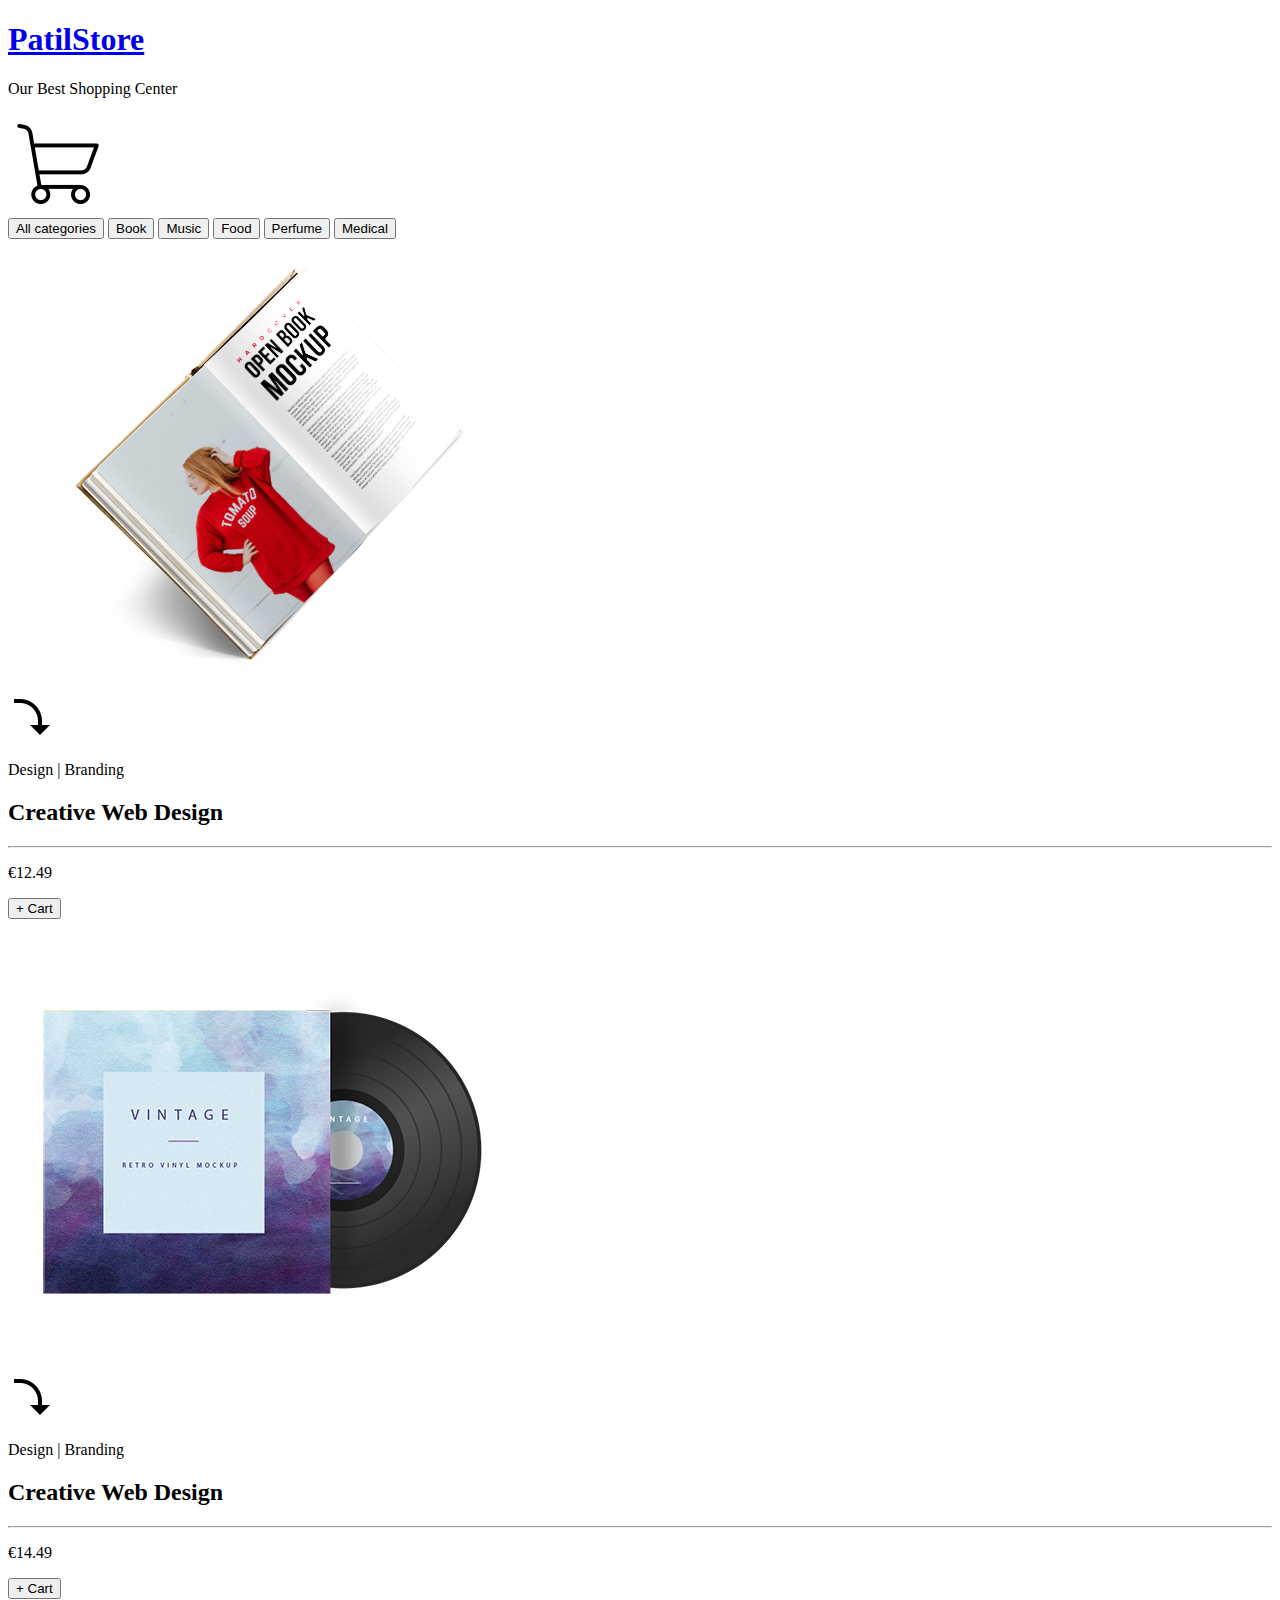
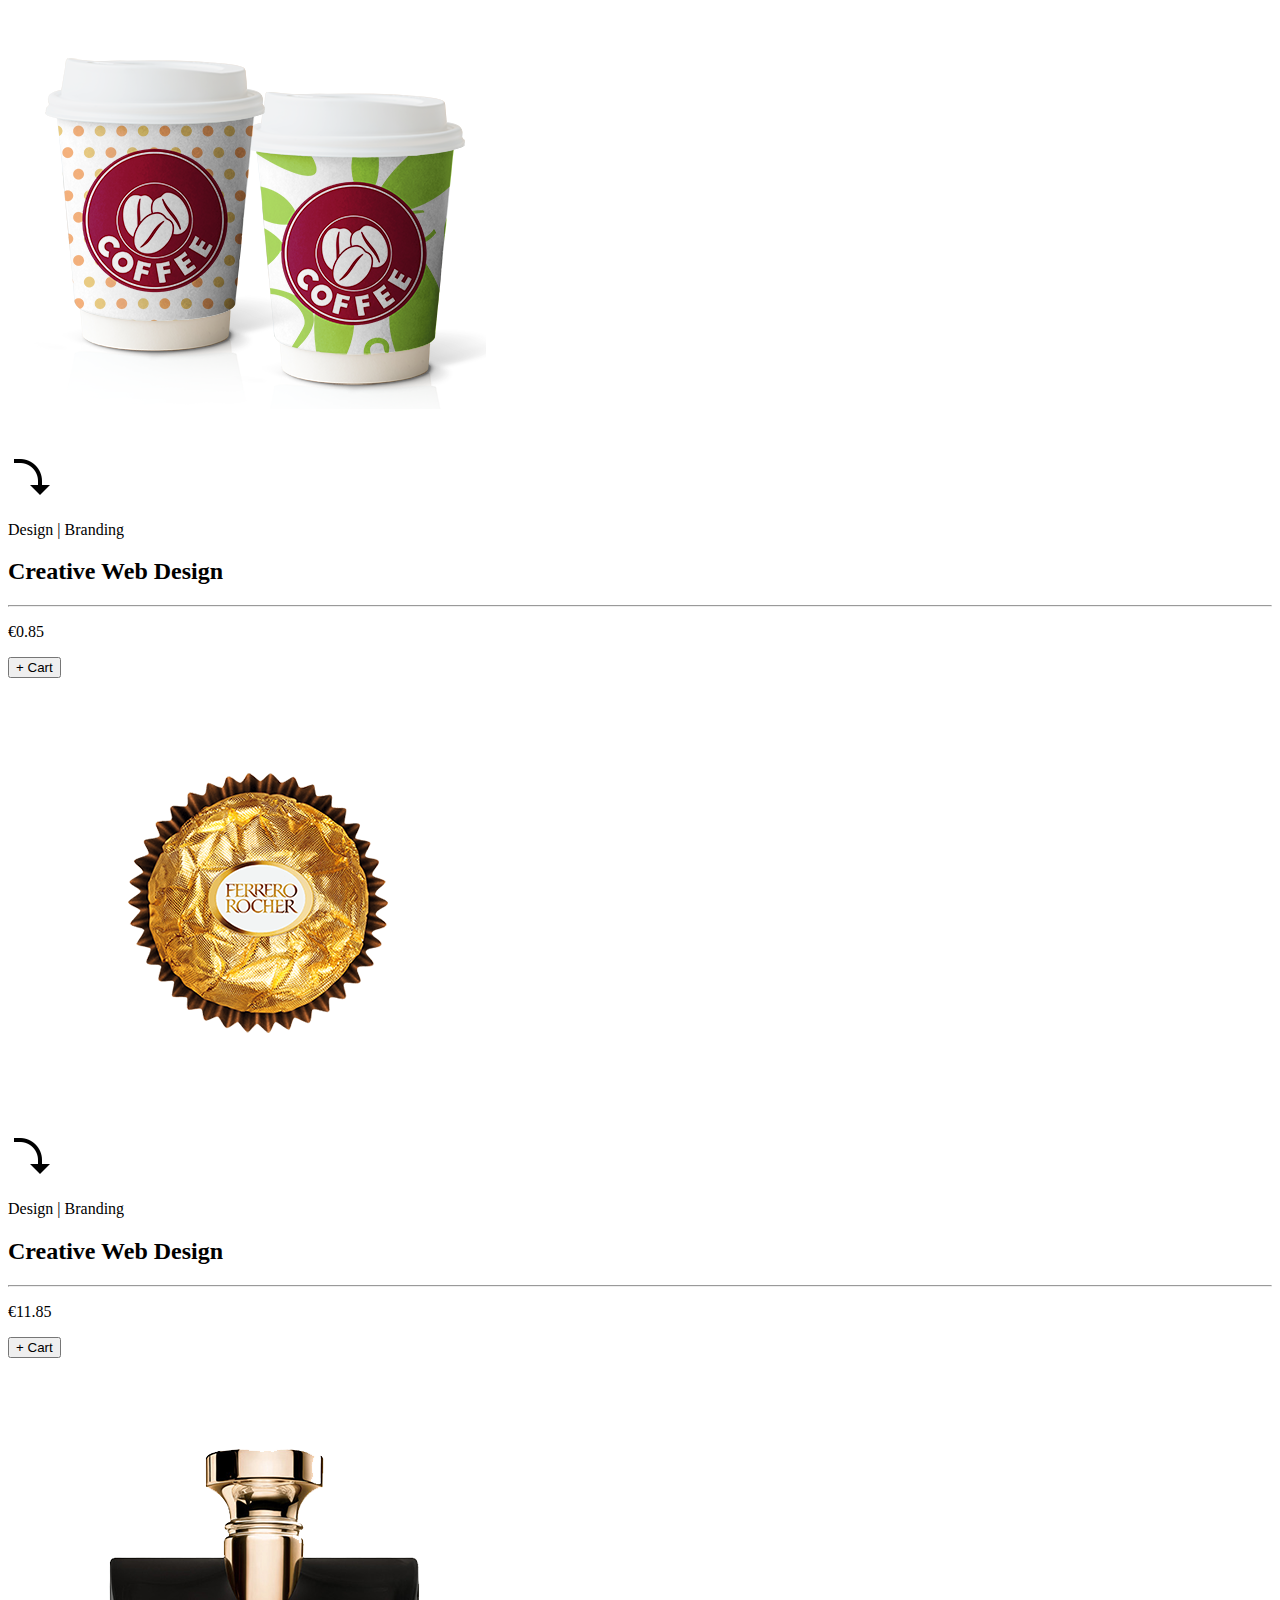
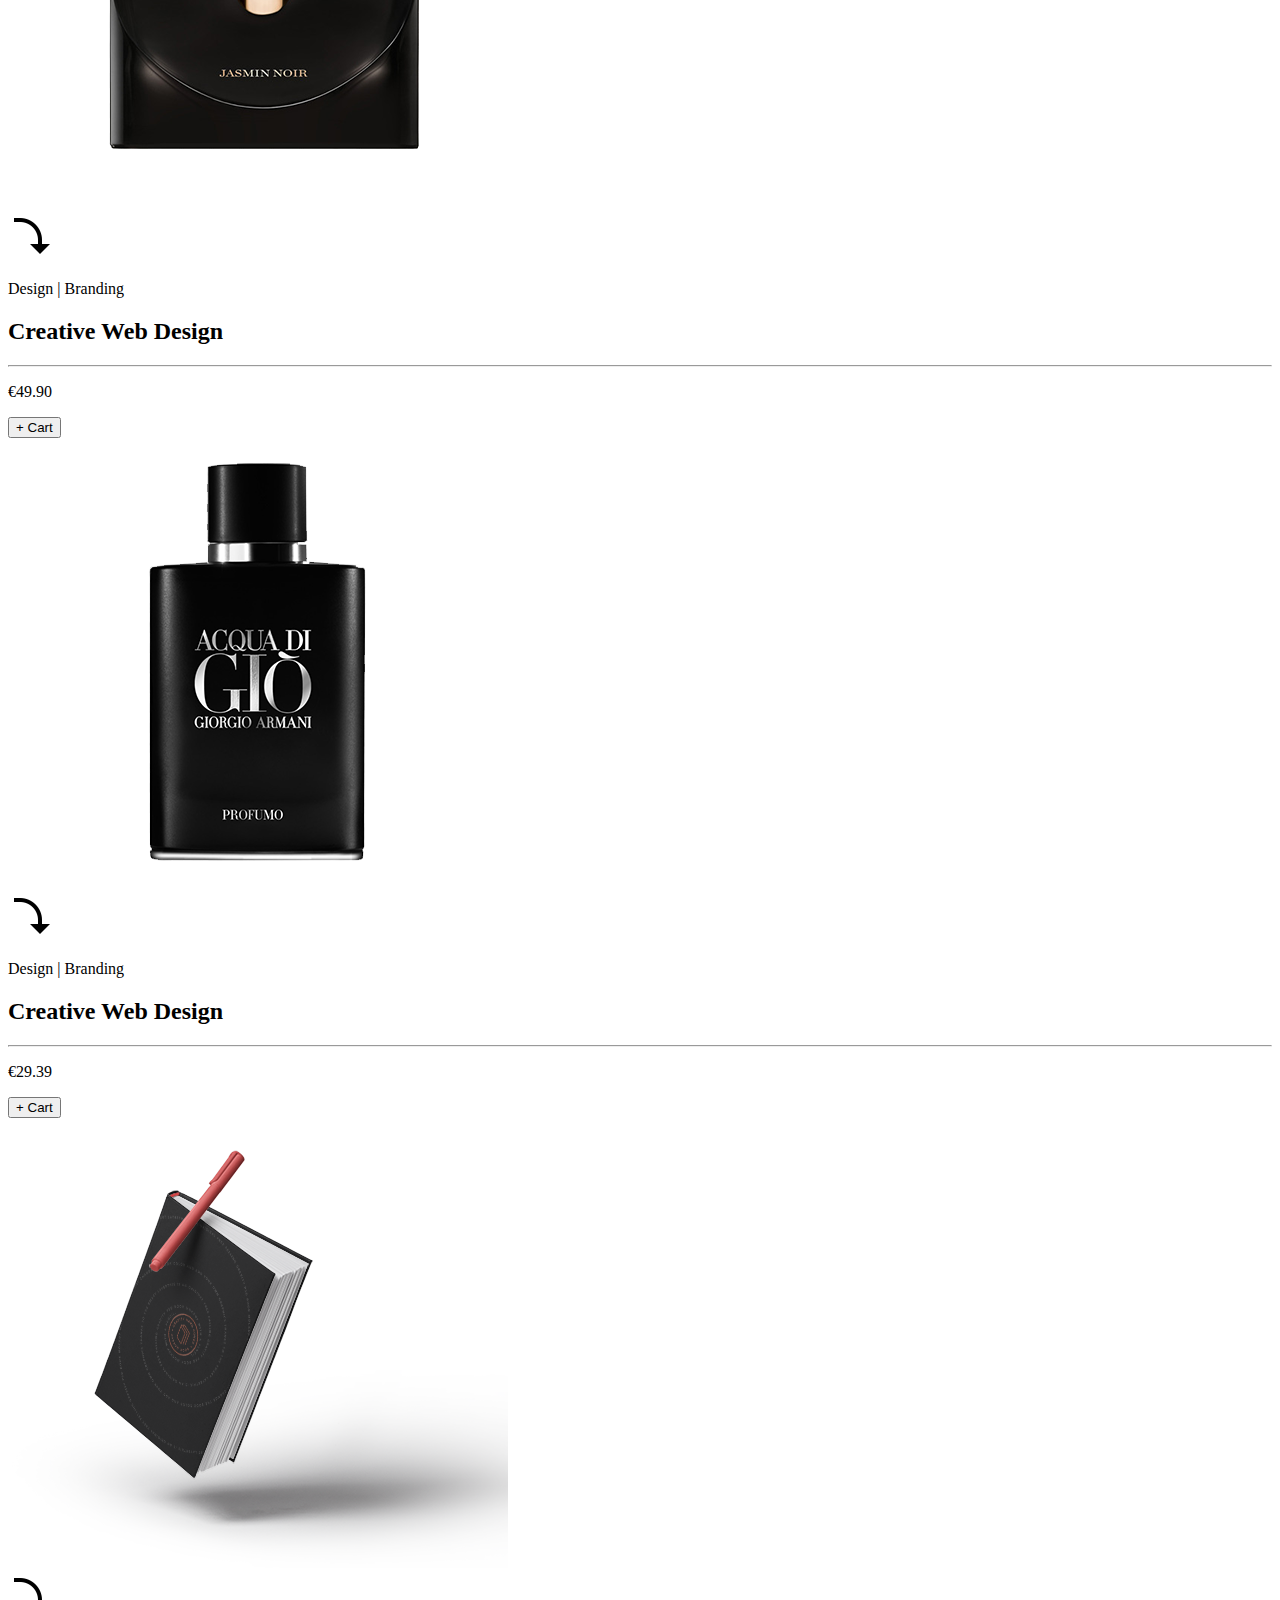
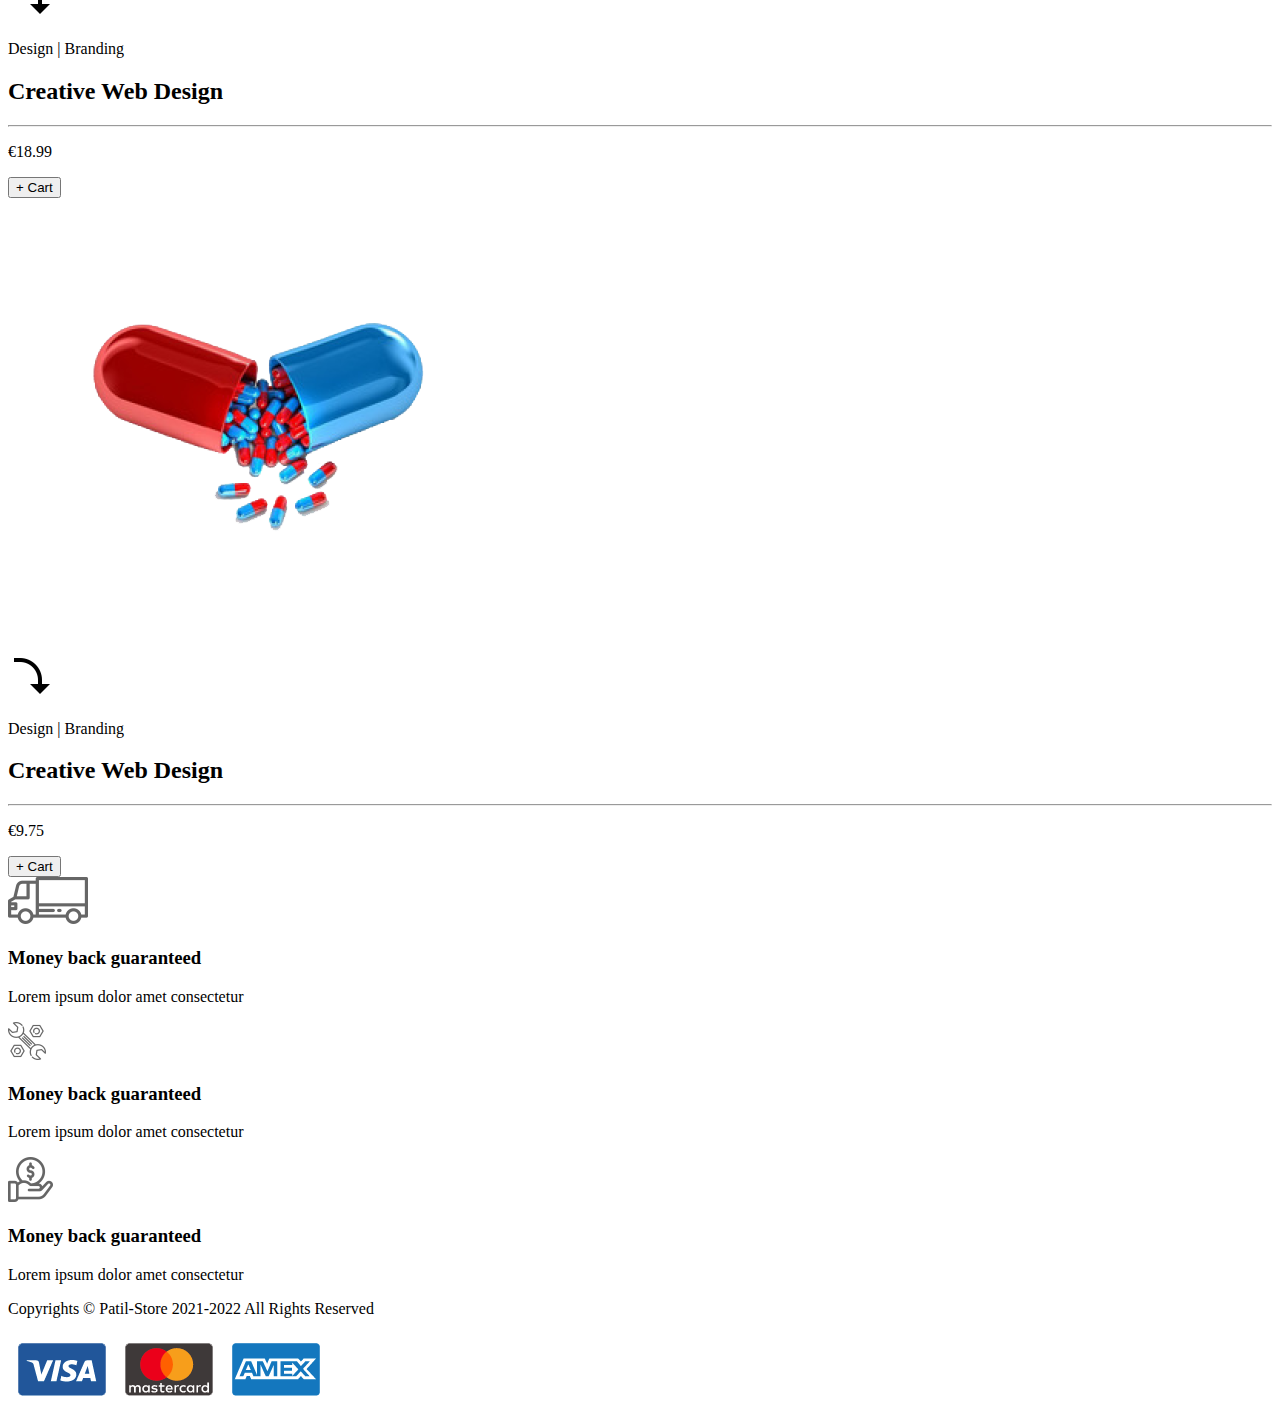
==== index.html @ fcc0fd9f "update" ====
<!DOCTYPE html>
<html lang="en">
  <head>
    
    <title>Patil-Store</title>
    <meta charset="UTF-8" />
    <meta http-equiv="X-UA-Compatible" content="IE=edge" />
    <meta name="viewport" content="width=device-width, initial-scale=1.0" />
    <meta name="theme-color" content="#f8f8f8" />

    
    <link rel="icon" href="images/icon.png" />

    
    <link
      href="https://fonts.googleapis.com/css?family=Poppins:100,200,300,400,500,600,700,800,900"
      rel="stylesheet"
    />
    <link
      href="https://fonts.googleapis.com/css?family=Roboto:100,300,400,500,700,900&amp;subset=cyrillic"
      rel="stylesheet"
    />

    
    <link rel="stylesheet" href="css/reset.css" />
    <link rel="stylesheet" href="css/layout.css" />
    <link rel="stylesheet" href="css/style.css" />
  </head>
  <body>
    
    <div id="loadingDiv">
      <div class="loader"></div>
    </div>
    

    
    <div id="cursor"></div>

    <div class="container">
      
      <nav>
        <div class="row">
          <div class="col-6">
            <div class="navbar-left">
              <h1>
                <a href="#">Patil<span>Store</span></a>
              </h1>
              <p class="navbar-p">Our Best Shopping Center</p>
            </div>
          </div>
          <div class="col-6">
            <div class="navbar-right">
              <a href="javascript:void(0);">
                <img
                  src="images/shopping-cart.png"
                  alt="shopping cart"
                  class="shopping-cart-img"
                />
              </a>
            </div>
          </div>
        </div>
      </nav>
      

      
      <section id="product-section">
        <div class="filters"></div>
        <div class="products">
          <div class="product-list row"></div>
        </div>
      </section>
     
    </div>

    
    <footer>
      <div class="row footer-top">
        <div class="col-4 footer-col">
          <div class="footer-item">
            <img
              src="images/home1-policy.png"
              alt="car"
              class="footer-img car-img"
            />
            <div class="footer-item-content">
              <h3>Money back guaranteed</h3>
              <p>Lorem ipsum dolor amet consectetur</p>
            </div>
          </div>
        </div>
        <div class="col-4 footer-col">
          <div class="footer-item">
            <img src="images/home1-policy2.png" class="footer-img" />
            <div class="footer-item-content">
              <h3>Money back guaranteed</h3>
              <p>Lorem ipsum dolor amet consectetur</p>
            </div>
          </div>
        </div>
        <div class="col-4 footer-col">
          <div class="footer-item">
            <img src="images/home1-policy3.png" class="footer-img" />
            <div class="footer-item-content">
              <h3>Money back guaranteed</h3>
              <p>Lorem ipsum dolor amet consectetur</p>
            </div>
          </div>
        </div>
      </div>
      <div class="row footer-bottom">
        <div class="col-6">
          <div class="footer-bottom-left-box">
            <p class="footer-p">
              Copyrights © Patil-Store 2021-2022 All Rights Reserved
            </p>
          </div>
        </div>
        <div class="col-6">
          <div class="footer-bottom-right-box">
            <img src="images/pay.png" class="footer-img pay-img" />
          </div>
        </div>
      </div>
    </footer>
    
    <script src="https://ajax.googleapis.com/ajax/libs/jquery/2.1.1/jquery.min.js"></script>

    
    <script src="js/common.js"></script>
    <script src="js/app.js"></script>
  </body>
</html>
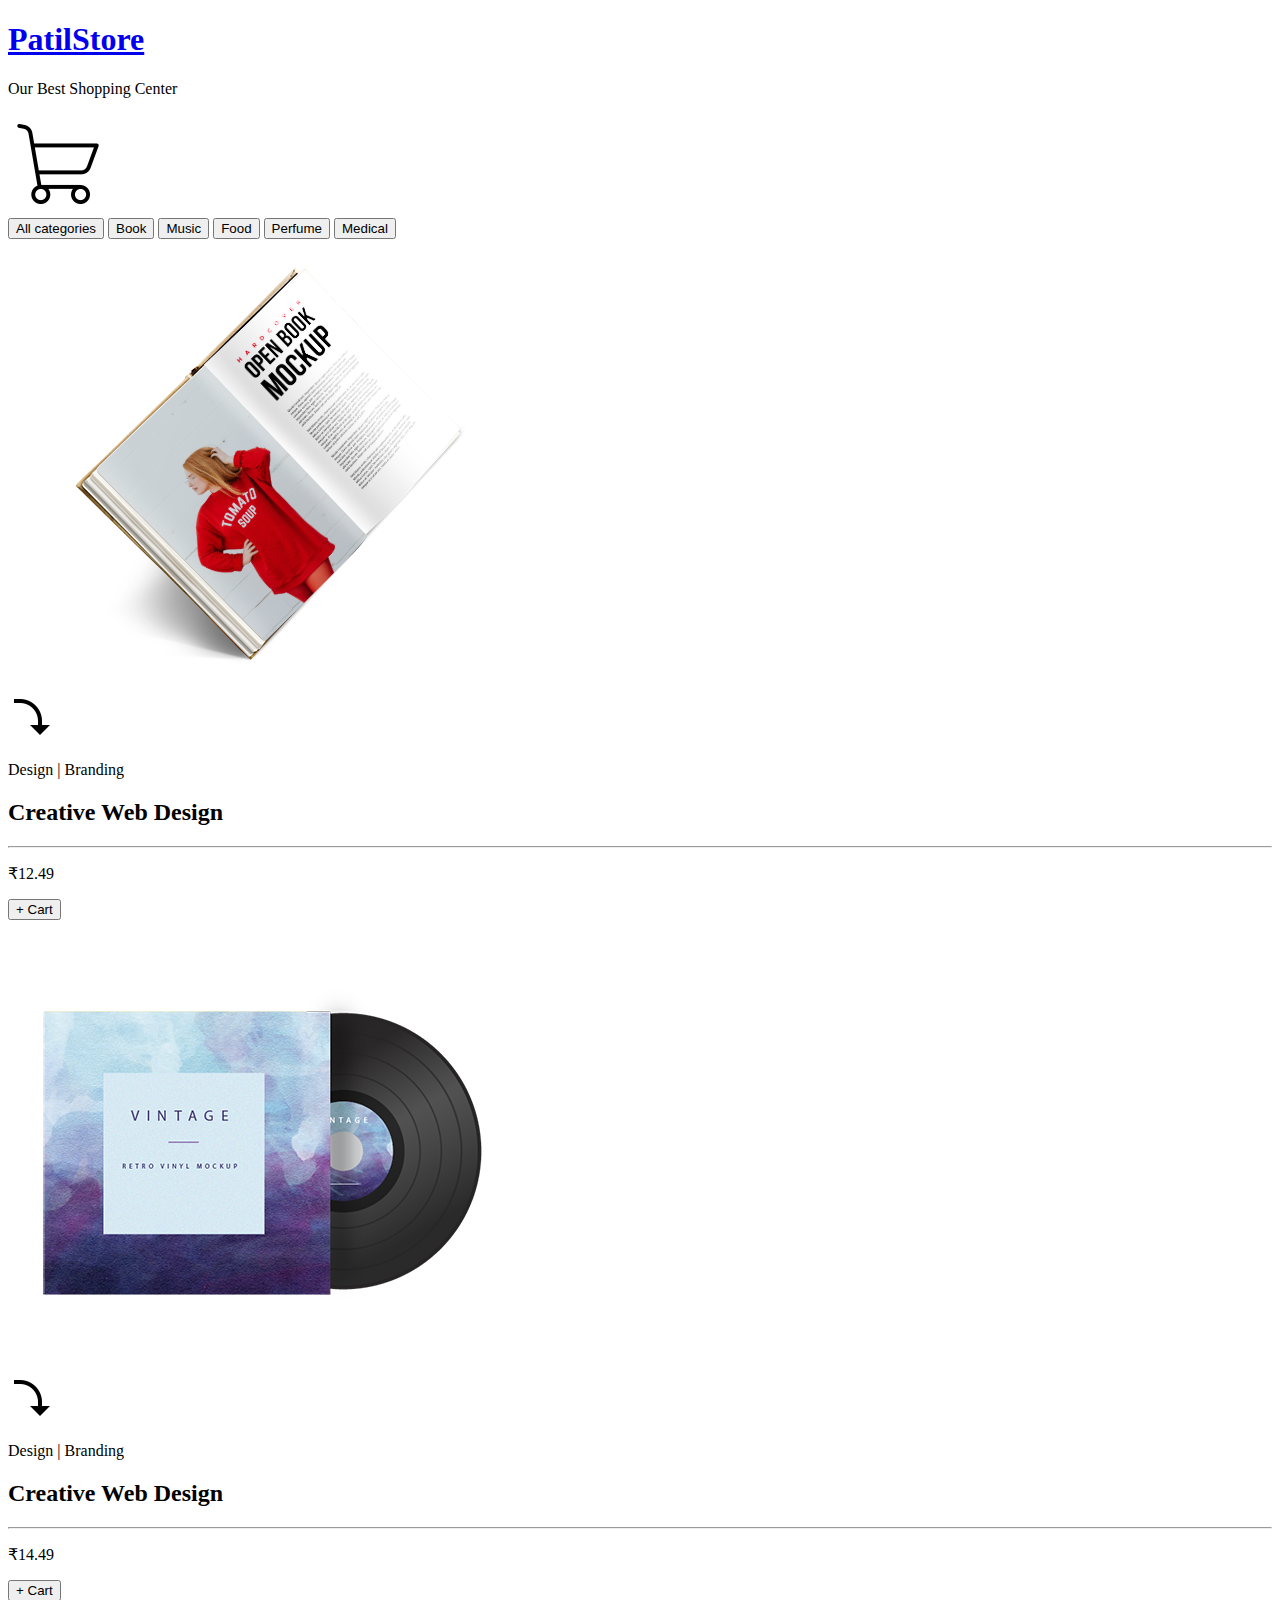
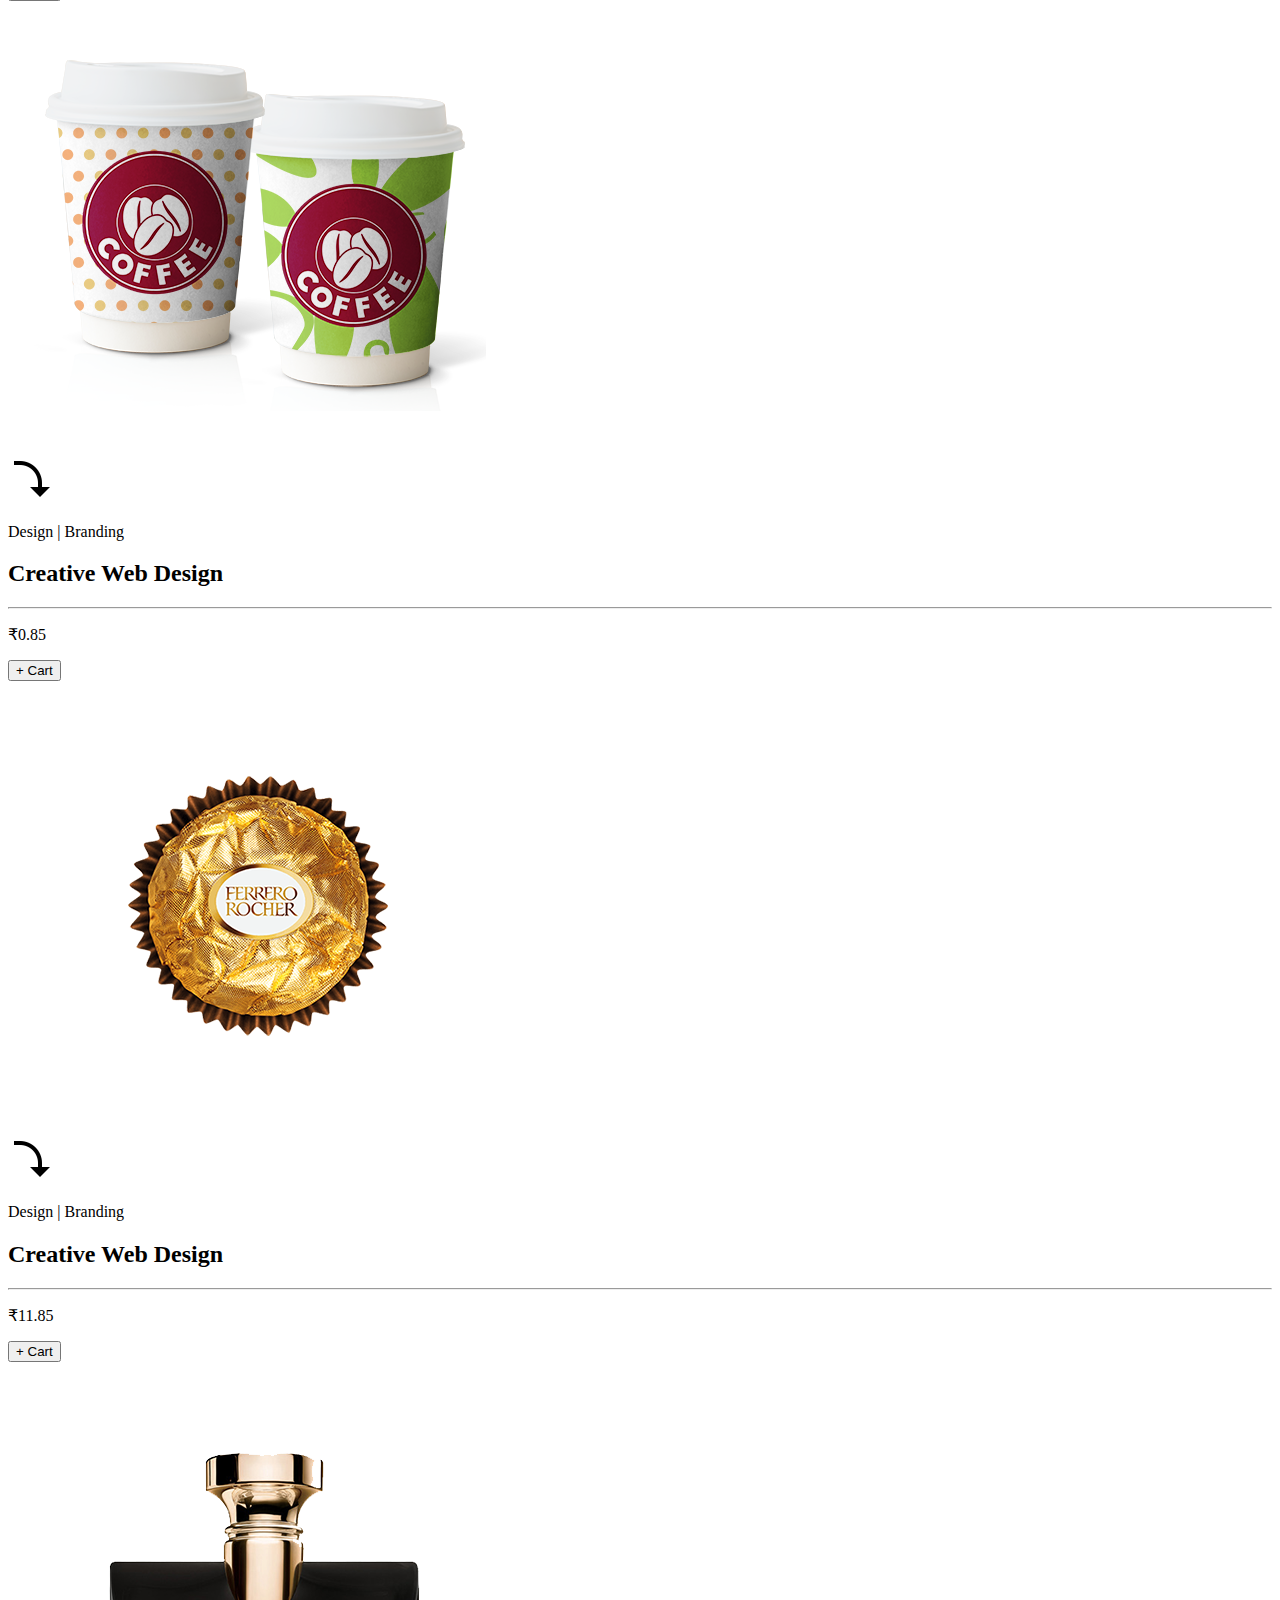
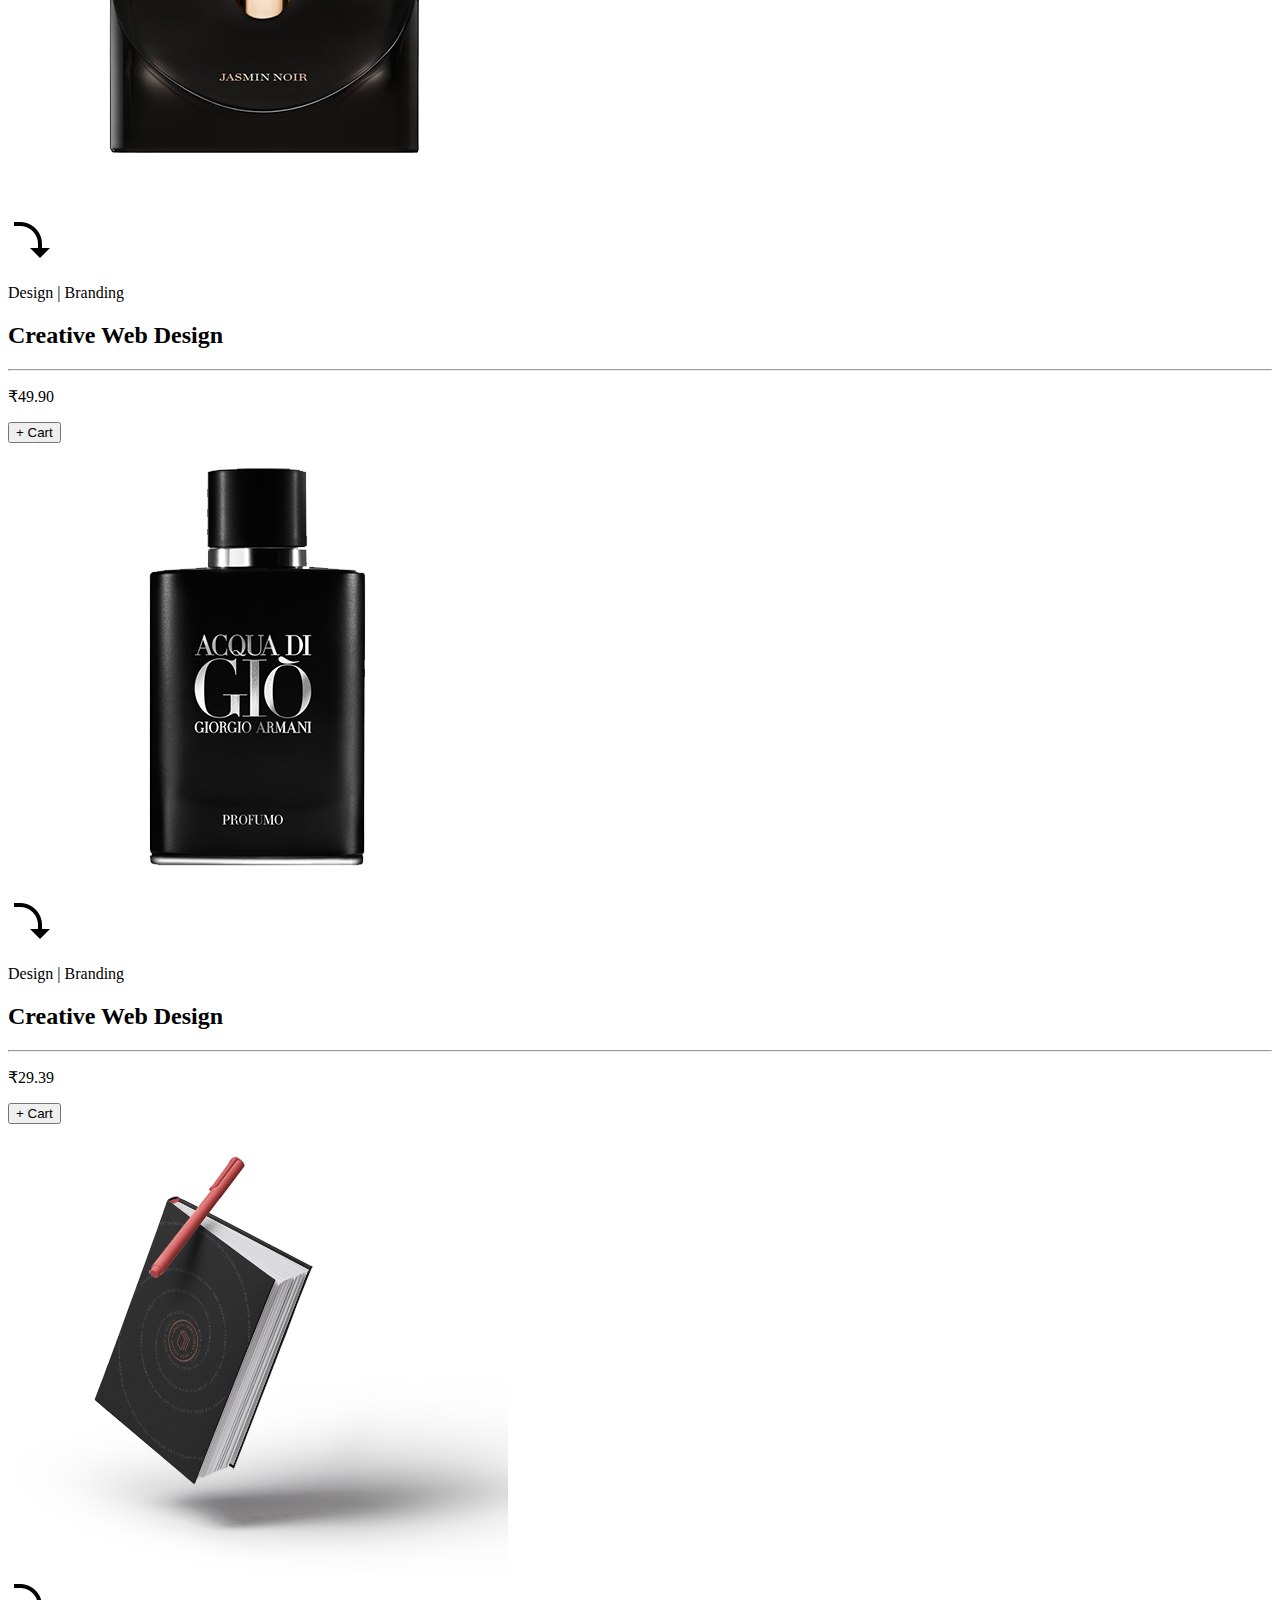
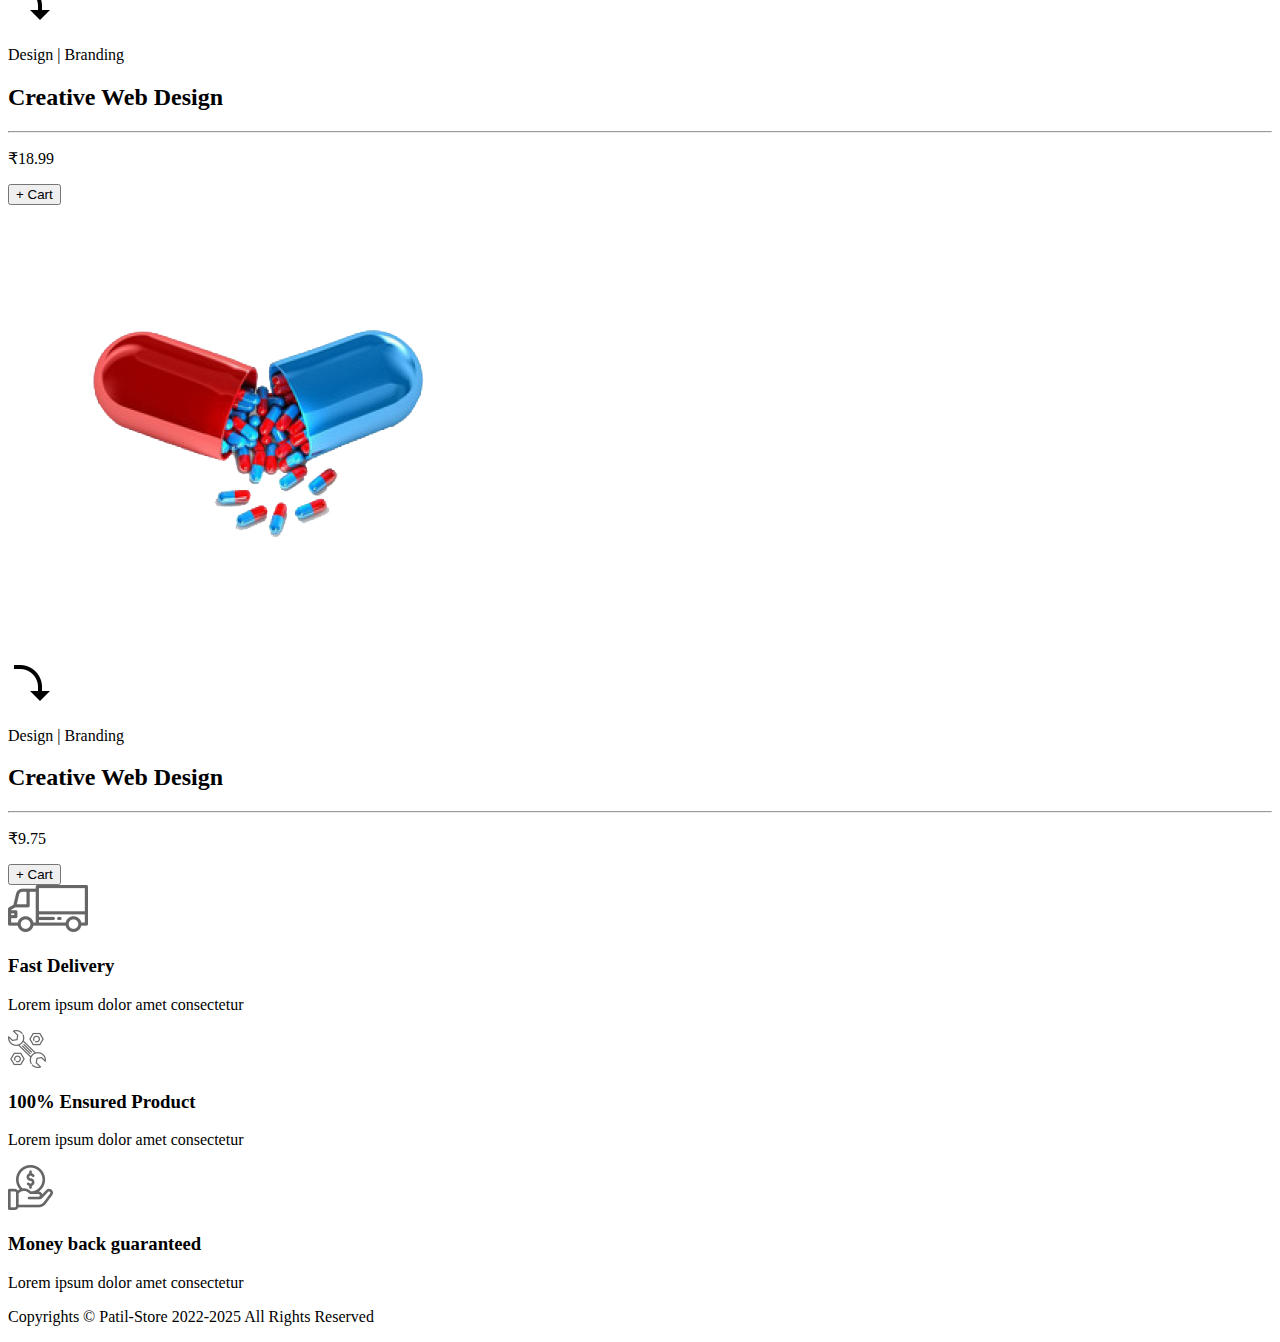
==== commit e5d4f0db: "update" ====
--- a/index.html
+++ b/index.html
@@ -84,7 +84,7 @@
               class="footer-img car-img"
             />
             <div class="footer-item-content">
-              <h3>Money back guaranteed</h3>
+              <h3>Fast Delivery</h3>
               <p>Lorem ipsum dolor amet consectetur</p>
             </div>
           </div>
@@ -93,7 +93,7 @@
           <div class="footer-item">
             <img src="images/home1-policy2.png" class="footer-img" />
             <div class="footer-item-content">
-              <h3>Money back guaranteed</h3>
+              <h3>100% Ensured Product</h3>
               <p>Lorem ipsum dolor amet consectetur</p>
             </div>
           </div>
@@ -112,15 +112,11 @@
         <div class="col-6">
           <div class="footer-bottom-left-box">
             <p class="footer-p">
-              Copyrights © Patil-Store 2021-2022 All Rights Reserved
+              Copyrights © Patil-Store 2022-2025 All Rights Reserved
             </p>
           </div>
         </div>
-        <div class="col-6">
-          <div class="footer-bottom-right-box">
-            <img src="images/pay.png" class="footer-img pay-img" />
-          </div>
-        </div>
+        
       </div>
     </footer>
     
